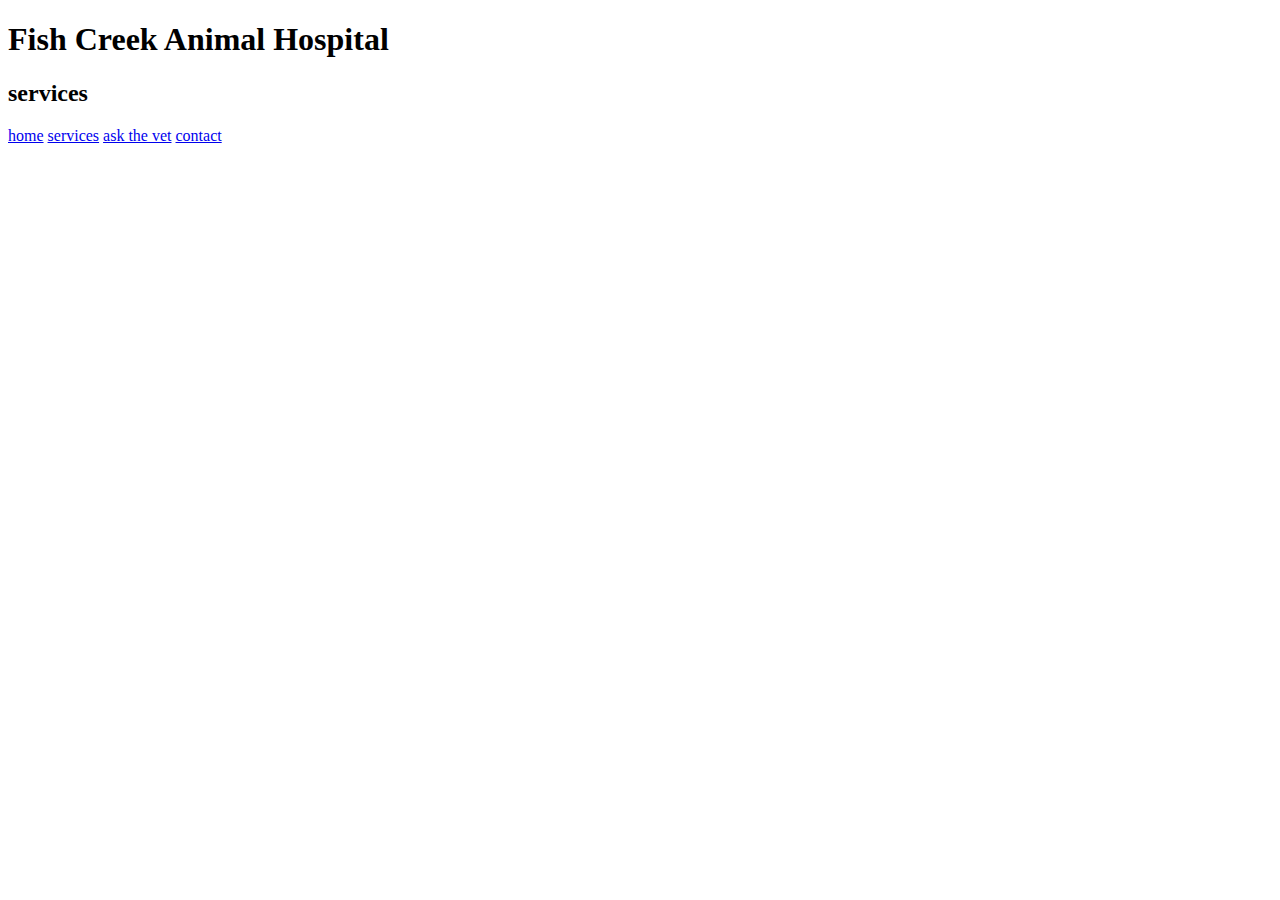
==== Fish Creek/services.html @ 373cf287 "fish creek" ====
<!doctype html>
<html>
<head>
   <title>Fish Creek Animal Hospital- Home</title>
 </head>
 <body>
 <header>
   <h1>Fish Creek Animal Hospital</h1>
   <h2> services </h2>
 </header>
 <nav>
  <a href="index.html">home</a>
  <a href="services.html">services</a>
  <a href="ask_the_vet.html">ask the vet<a/>
  <a href="contact.html">contact</a>
 </nav>

  <main>

 </main>
 <footer>
  <address>
 </footer>
 </body>

</html>
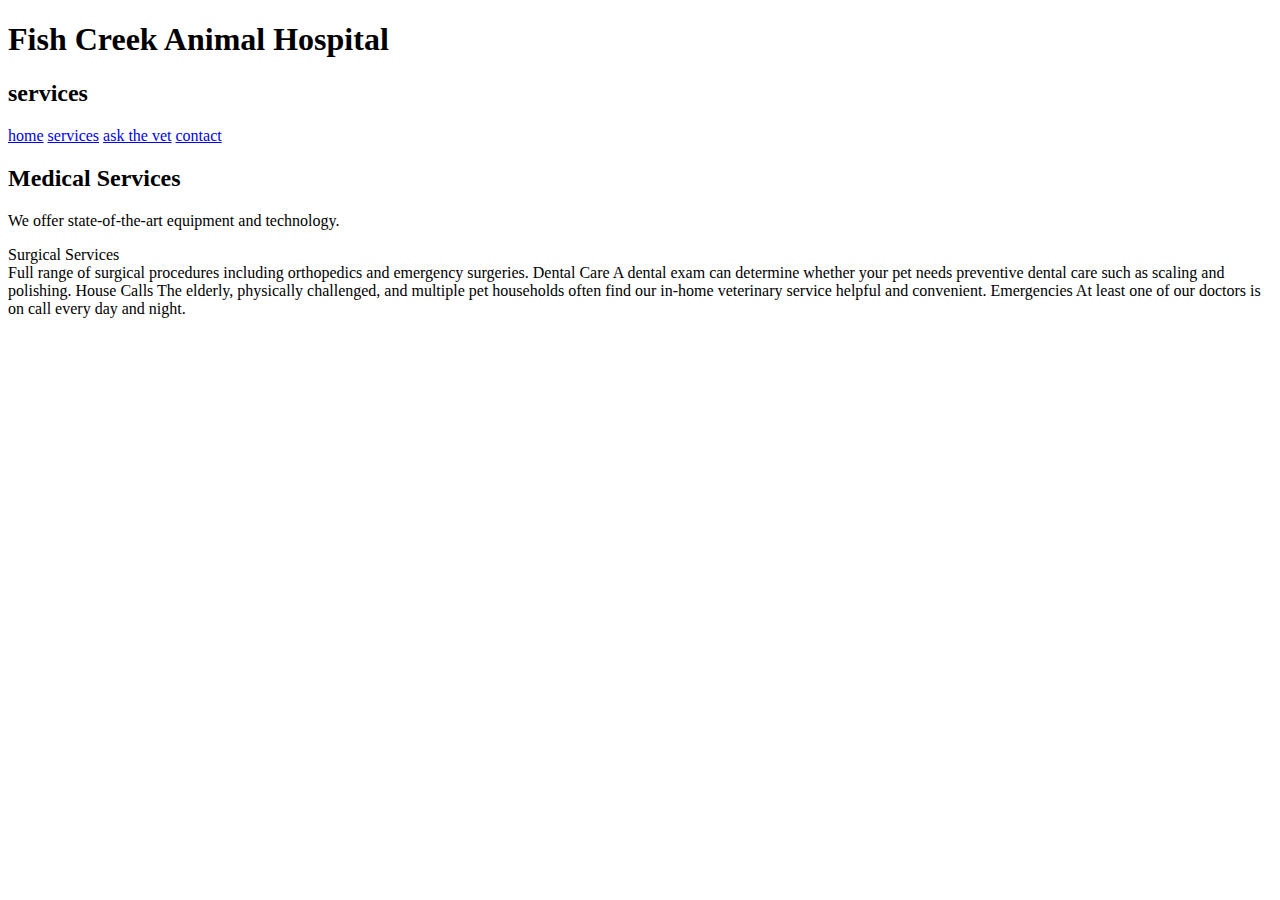
==== commit 21a6d5ab: "fish creek" ====
--- a/Fish Creek/services.html
+++ b/Fish Creek/services.html
@@ -16,6 +16,16 @@
  </nav>
 
   <main>
+  <h2> Medical Services</h2>
+  <p>We offer state-of-the-art equipment and technology.</p>
+  <li>Surgical Services</li>
+  Full range of surgical procedures including orthopedics and emergency surgeries.
+  Dental Care
+  A dental exam can determine whether your pet needs preventive dental care such as scaling and polishing.
+    House Calls
+  The elderly, physically challenged, and multiple pet households often find our in-home veterinary service helpful and convenient.
+    Emergencies
+  At least one of our doctors is on call every day and night.
 
  </main>
  <footer>
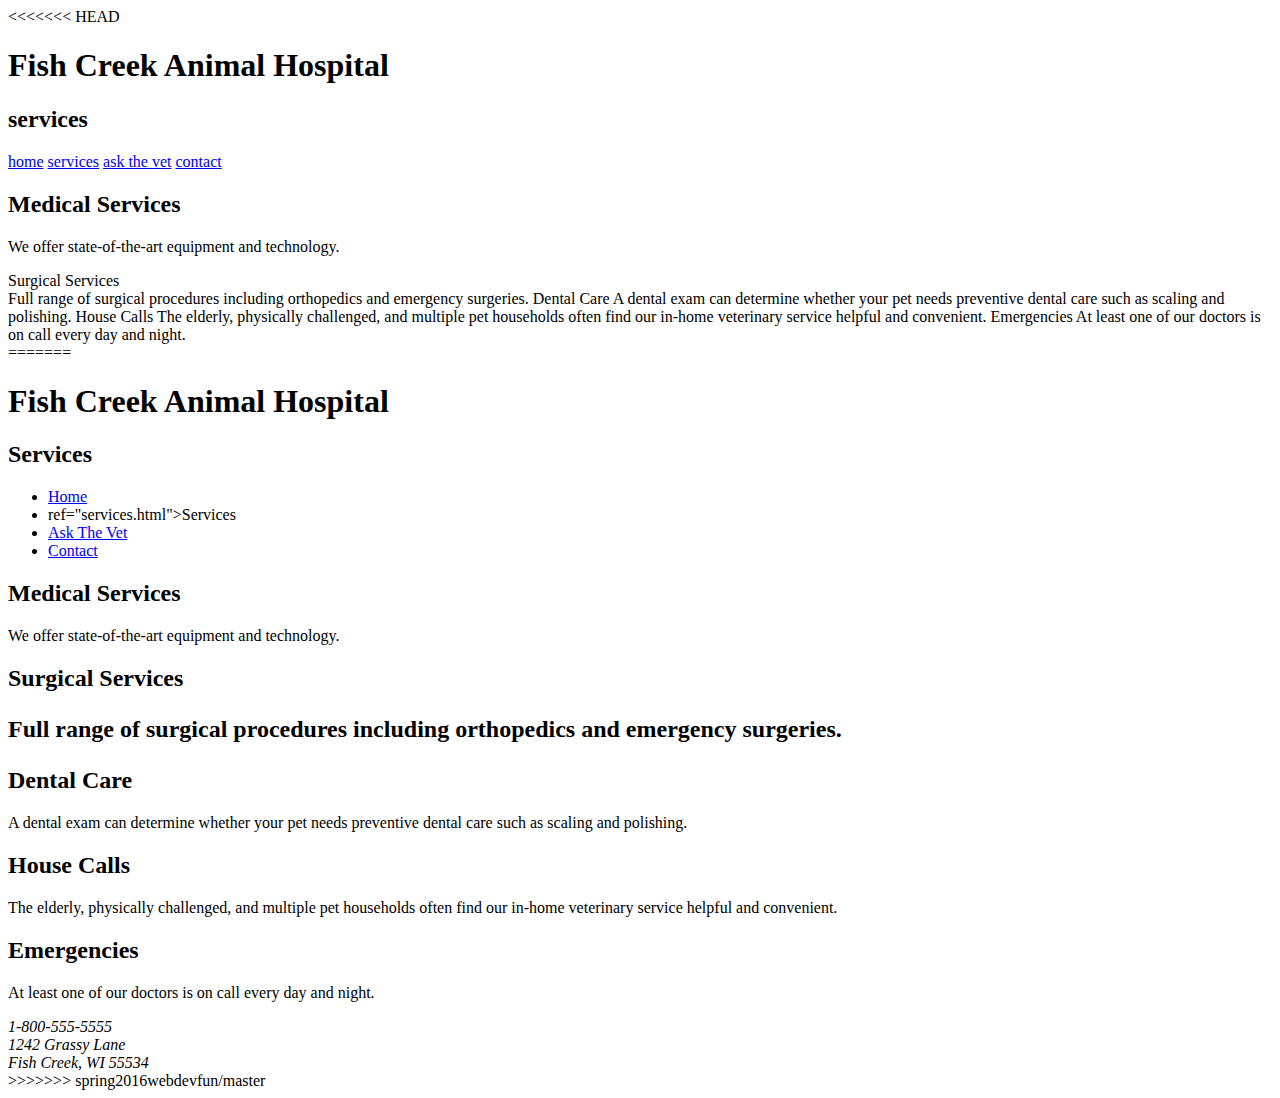
==== commit cc763688: "Merge remote-tracking branch 'spring2016webdevfun/master'" ====
--- a/Fish Creek/services.html
+++ b/Fish Creek/services.html
@@ -1,5 +1,6 @@
 <!doctype html>
 <html>
+<<<<<<< HEAD
 <head>
    <title>Fish Creek Animal Hospital- Home</title>
  </head>
@@ -33,4 +34,44 @@
  </footer>
  </body>
 
+=======
+  <head>
+    <title>Fish Creek Animal Hospital - Services</title>
+  </head>
+  <body>
+    <div class="wrapper">
+      <header>
+        <h1>Fish Creek Animal Hospital</h1>
+        <h2>Services</h2>
+      </header>
+      <nav>
+        <ul>
+          <li><a href="index.html">Home</a></li>
+          <li><a h<li>ref="services.html">Services</a></li>
+          <li><a href="ask_the_vet.html">Ask The Vet</a></li>
+          <li><a href="contact.html">Contact</a></li>
+        </ul>
+      </nav>
+      <main>
+        <h2>Medical Services</h2>
+        <p>We offer state-of-the-art equipment and technology.</p>
+        <h2>Surgical Services<h2>
+        <p>Full range of surgical procedures including orthopedics and emergency surgeries.</p>
+        <h2>Dental Care</h2>
+        <p>A dental exam can determine whether your pet needs preventive dental care such as scaling and polishing.</p>
+        <h2>House Calls</h2>
+        <p>The elderly, physically challenged, and multiple pet households often find our in-home veterinary service helpful and convenient.</p>
+        <h2>Emergencies</h2>
+        <p>At least one of our doctors is on call every day and night.</p>
+      </main>
+      <footer>
+        <address>
+        1-800-555-5555<br/>
+        1242 Grassy Lane<br/>
+        Fish Creek, WI 55534<br/>
+      </address>
+      </footer>
+    </div>
+  </body>
+>>>>>>> spring2016webdevfun/master
 </html>
